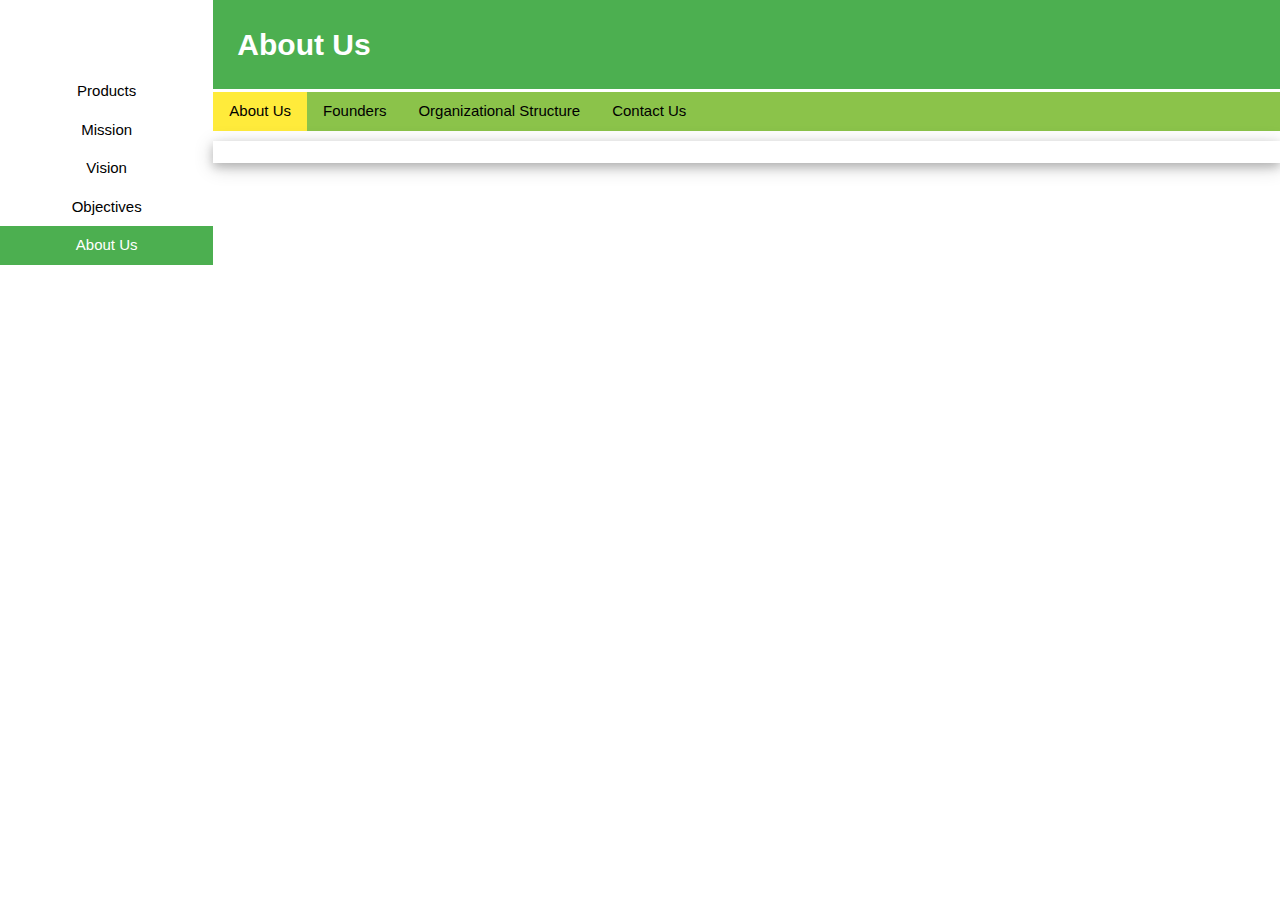
==== about_us.html @ f27c1136 "initial commit" ====
<!DOCTYPE html>
<html>
<title>About Us</title>
<meta name="viewport" content="width=device-width, initial-scale=1">
<link rel="stylesheet" href="css/w3.css">
<body>

<div class="w3-row">
  <div class="w3-col m2 w3-bar-block w3-center" style="">
    <h3 class="w3-bar-item"><img src="pics/snackieu_logo.png" alt="" style="width:200px" class="w3-image w3-middle"></h3>
    <!--<a href="index.html" class="w3-bar-item w3-button">Home</a>-->
    <a href="products.html" class="w3-bar-item w3-button">Products</a>
    <a href="mission.html" class="w3-bar-item w3-button">Mission</a>
    <a href="vision.html" class="w3-bar-item w3-button">Vision</a>
    <a href="objectives.html  " class="w3-bar-item w3-button">Objectives</a>
    <a href="#" class="w3-bar-item w3-button w3-green">About Us</a>
  </div>
  <div class="w3-col m10 w3-green w3-padding-large">
    <h2><b>About Us</b></h2>
  </div>
  <div class=" w3-col m10 w3-bar w3-light-green" style="margin-top:3px">
  <a href="about_us.html" class="w3-bar-item w3-button w3-hover-red w3-yellow">About Us</a>
  <a href="founders.html" class="w3-bar-item w3-button w3-hover-red">Founders</a>
  <a href="structure.html" class="w3-bar-item w3-button w3-hover-red">Organizational Structure</a>
  <a href="contact_us.html" class="w3-bar-item w3-button w3-hover-red">Contact Us</a>
</div>
<div class="w3-col m10 w3-card-4 w3-center w3-animate-right" style="margin-top:10px">
  <img src="pics/pics/about_us.jpg" alt="" style="width:70%" class="w3-image w3-middle">
</div>
</div>


</body>
</html>
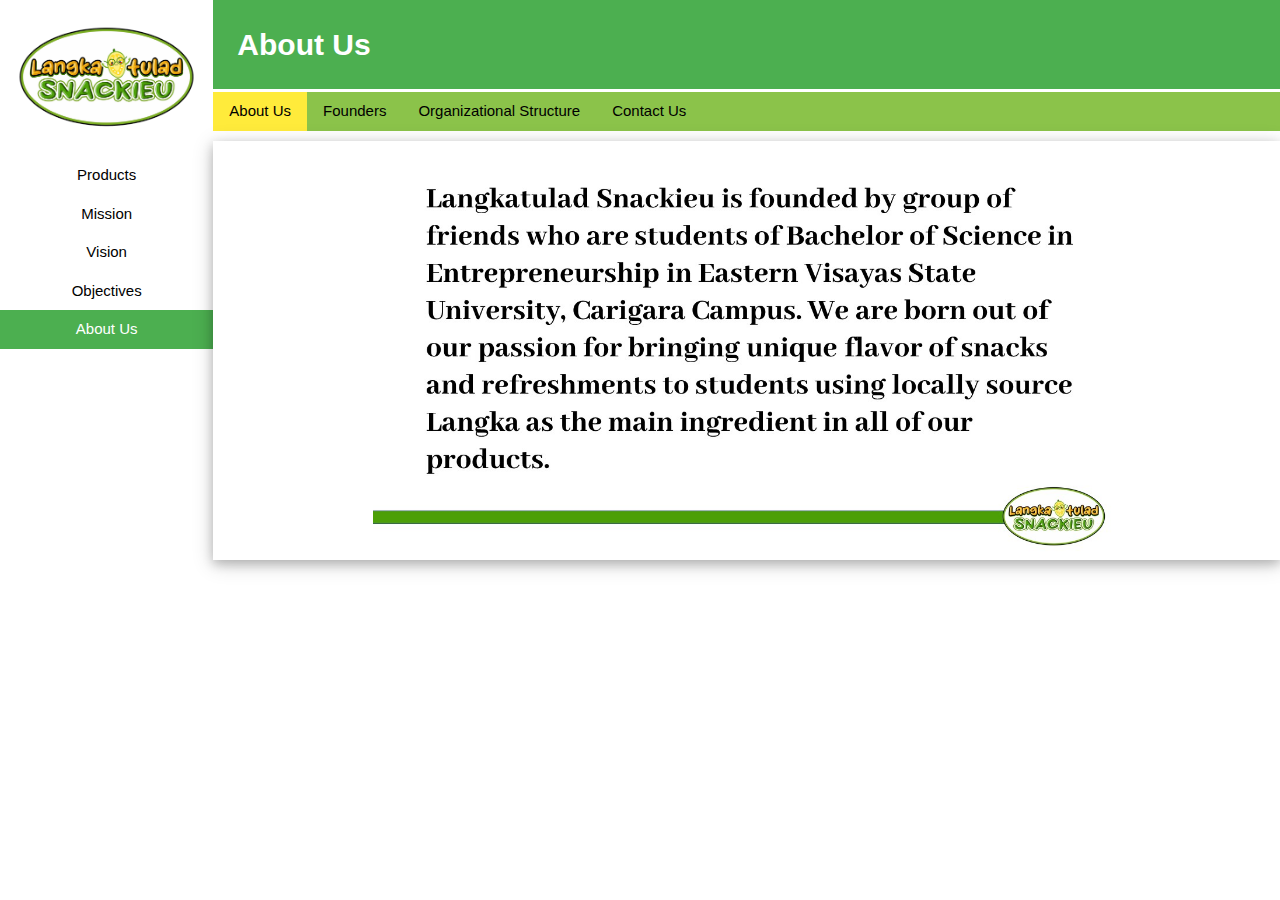
==== commit 0bfd50a2: "Update" ====
--- a/about_us.html
+++ b/about_us.html
@@ -7,7 +7,7 @@
 
 <div class="w3-row">
   <div class="w3-col m2 w3-bar-block w3-center" style="">
-    <h3 class="w3-bar-item"><img src="pics/snackieu_logo.png" alt="" style="width:200px" class="w3-image w3-middle"></h3>
+    <h3 class="w3-bar-item"><img src="assets/snackieu_logo.png" alt="" style="width:200px" class="w3-image w3-middle"></h3>
     <!--<a href="index.html" class="w3-bar-item w3-button">Home</a>-->
     <a href="products.html" class="w3-bar-item w3-button">Products</a>
     <a href="mission.html" class="w3-bar-item w3-button">Mission</a>
@@ -25,7 +25,7 @@
   <a href="contact_us.html" class="w3-bar-item w3-button w3-hover-red">Contact Us</a>
 </div>
 <div class="w3-col m10 w3-card-4 w3-center w3-animate-right" style="margin-top:10px">
-  <img src="pics/pics/about_us.jpg" alt="" style="width:70%" class="w3-image w3-middle">
+  <img src="assets/pics/about_us.jpg" alt="" style="width:70%" class="w3-image w3-middle">
 </div>
 </div>
 
